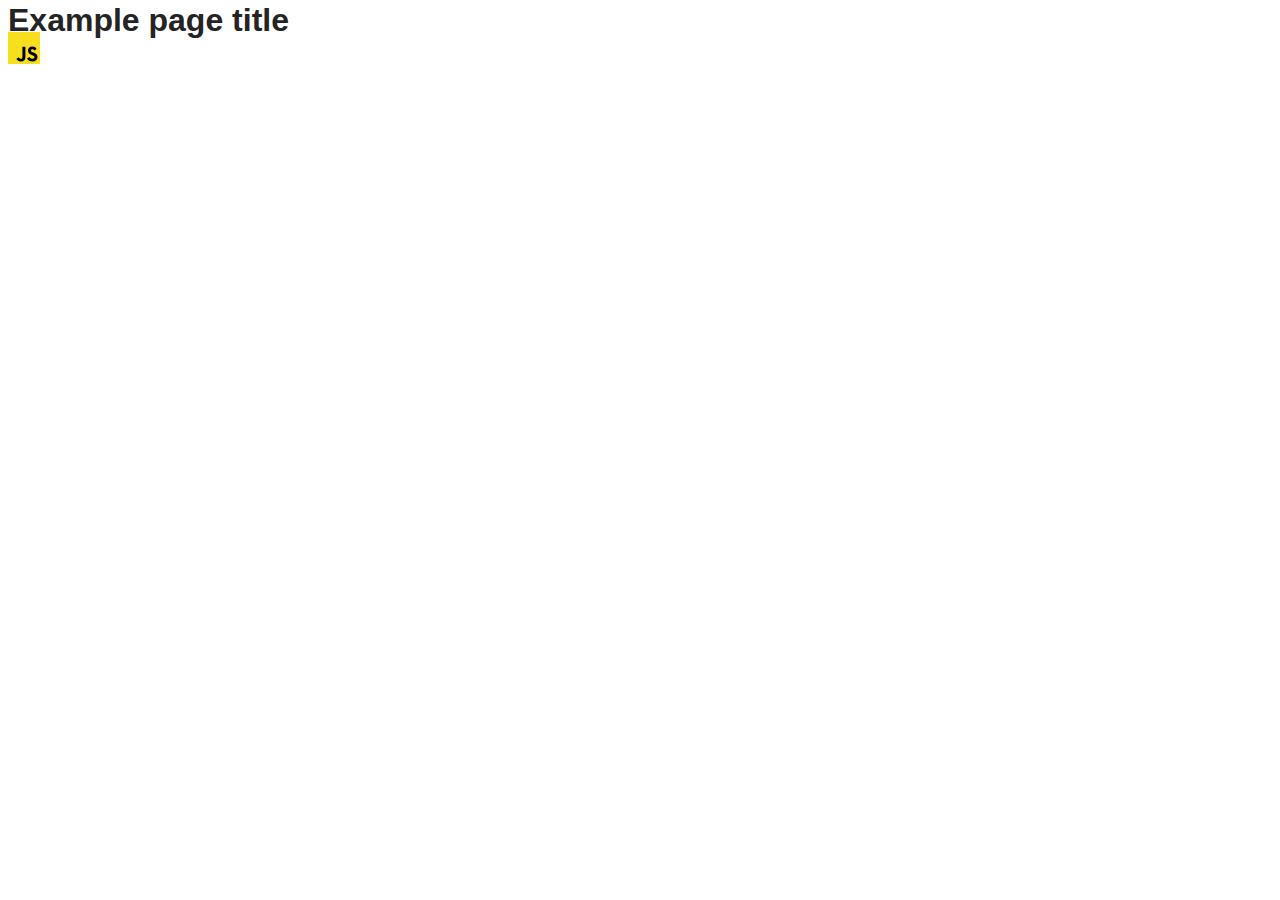
==== src/index.html @ 954d1251 "Initial commit" ====
<!DOCTYPE html>
<html lang="en">
  <head>
    <meta charset="UTF-8" />
    <link rel="icon" type="image/svg+xml" href="/favicon.svg" />
    <meta name="viewport" content="width=device-width, initial-scale=1.0" />
    <title>Vanilla App Template</title>
    <link rel="stylesheet" href="./css/styles.css" />
  </head>
  <body>
    <load ="partials/header.html" />

    <section>
      <h1>Example page title</h1>
      <!-- Path to images as from index.html file -->
      <img src="./img/javascript.svg" alt="" />
    </section>

    <!-- Loads the specified .html file -->
    <load ="partials/vite-promo.html" />

    <script type="module" src="./main.js"></script>
  </body>
</html>
---- src/css/styles.css ----
/**
  |============================
  | include css partials with
  | default @import url()
  |============================
*/
@import url('./reset.css');
@import url('./vite-promo.css');
@import url('./header.css');

:root {
  font-family: Inter, Avenir, Helvetica, Arial, sans-serif;
  font-size: 16px;
  line-height: 24px;
  font-weight: 400;

  color: #242424;
  background-color: rgba(255, 255, 255, 0.87);

  font-synthesis: none;
  text-rendering: optimizeLegibility;
  -webkit-font-smoothing: antialiased;
  -moz-osx-font-smoothing: grayscale;
  -webkit-text-size-adjust: 100%;
}
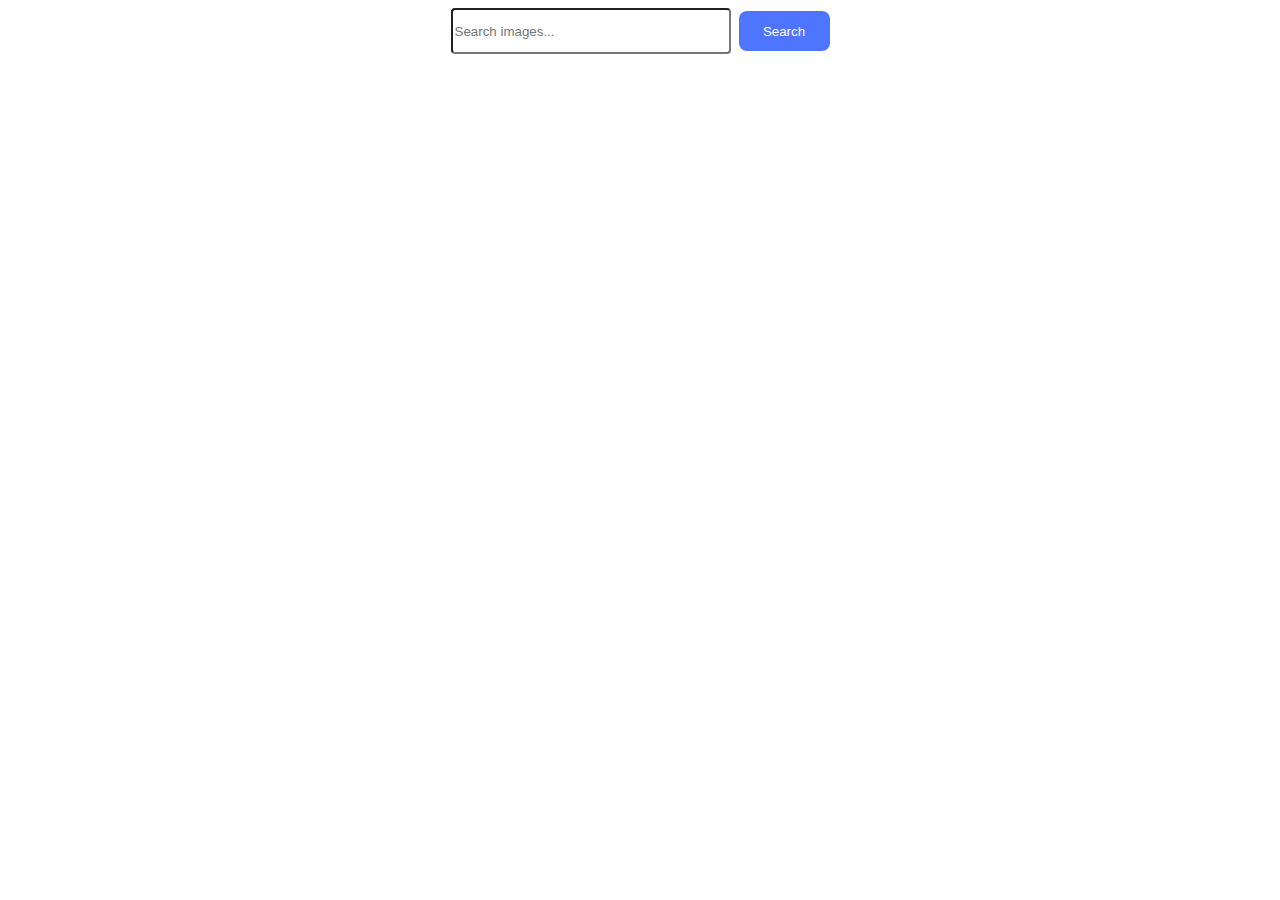
==== commit 143d7c03: "added main pages content" ====
--- a/src/index.html
+++ b/src/index.html
@@ -2,23 +2,21 @@
 <html lang="en">
   <head>
     <meta charset="UTF-8" />
-    <link rel="icon" type="image/svg+xml" href="/favicon.svg" />
+    <link rel="icon" type="image/svg+xml" href="./img/favicon.svg" />
     <meta name="viewport" content="width=device-width, initial-scale=1.0" />
     <title>Vanilla App Template</title>
     <link rel="stylesheet" href="./css/styles.css" />
   </head>
   <body>
-    <load ="partials/header.html" />
-
-    <section>
-      <h1>Example page title</h1>
-      <!-- Path to images as from index.html file -->
-      <img src="./img/javascript.svg" alt="" />
-    </section>
-
-    <!-- Loads the specified .html file -->
-    <load ="partials/vite-promo.html" />
-
+    <form class="search-form">
+      <input class="input" type="text" name="input" placeholder="Search images..." />
+      <button class="button" type="submit">Search</button>
+    </form>
+    <span class="loader hide"></span>
+    
+    <div class="wrapper-pictures">
+      <ul class="pictures-list"></ul>
+    </div>
     <script type="module" src="./main.js"></script>
   </body>
 </html>
--- a/src/css/styles.css
+++ b/src/css/styles.css
@@ -23,3 +23,112 @@
   -moz-osx-font-smoothing: grayscale;
   -webkit-text-size-adjust: 100%;
 }
+
+.loader.hide {
+  display: none;
+}
+
+.loader {
+  display: flex;
+  align-items: center;
+  width: 48px;
+  height: 48px;
+  border: 3px solid #FFF;
+  border-radius: 50%;
+  display: inline-block;
+  position: relative;
+  box-sizing: border-box;
+  animation: rotation 1s linear infinite;
+}
+
+.loader::after {
+  content: '';
+  box-sizing: border-box;
+  position: absolute;
+  left: 50%;
+  top: 50%;
+  transform: translate(-50%, -50%);
+  width: 40px;
+  height: 40px;
+  border-radius: 50%;
+  border: 3px solid;
+  border-color: #FF3D00 transparent;
+}
+
+@keyframes rotation {
+  0% {
+    transform: rotate(0deg);
+  }
+
+  100% {
+    transform: rotate(360deg);
+  }
+}
+
+.search-form {
+  display: flex;
+  align-items: center;
+  justify-content: center;
+  margin-bottom: 32px;
+}
+
+.input {
+  width: 272px;
+  height: 40px;
+  border-radius: 4px;
+  background: #fff;
+  margin-right: 8px;
+}
+
+.button {
+  display: flex;
+  padding: 8px 16px;
+  justify-content: center;
+  align-items: center;
+  gap: 10px;
+  border-radius: 8px;
+  background: #4e75ff;
+  border: transparent;
+  color: #fff;
+  width: 91px;
+  height: 40px;
+}
+
+.wrapper-pictures {
+  display: flex;
+}
+
+.pictures-list {
+  display: flex;
+  justify-content: center;
+  align-items: center;
+  flex-wrap: wrap;
+  gap: 20px;
+}
+
+.gallery-card {
+  transition: transform 0.3s;
+  border-radius: 8px;
+  box-shadow: rgba(0, 0, 0, 0.1) 0px 4px 12px;
+  overflow: hidden;
+}
+
+.image-item-info {
+  display: flex;
+  flex-direction: column;
+  text-align: center;
+}
+
+.gallery-card img {
+  object-fit: cover;
+  height: 300px;
+  width: 400px;
+}
+
+.image-info {
+  display: flex;
+  justify-content: space-around;
+  align-items: center;
+  flex-wrap: wrap;
+  padding: 8px 0;
+}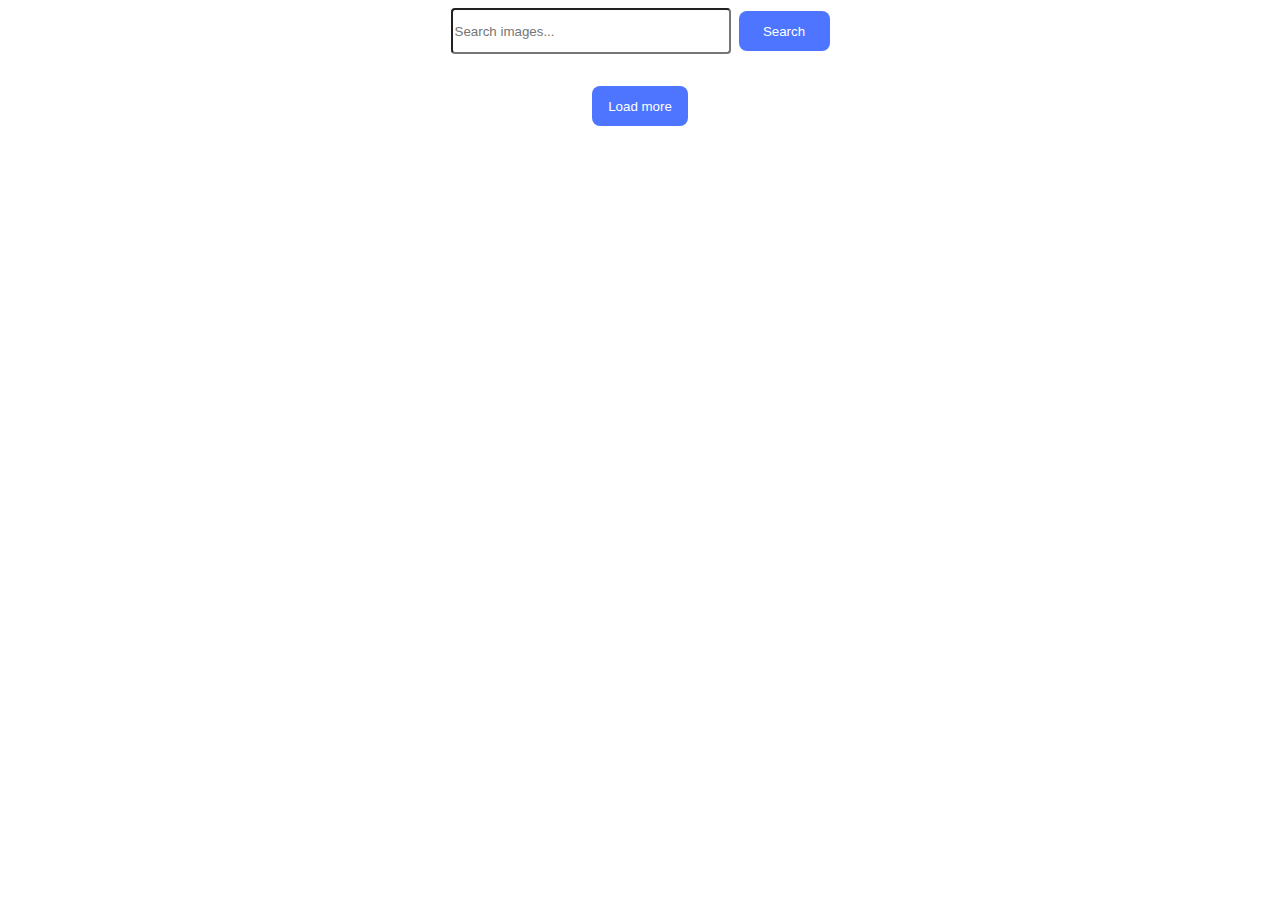
==== commit b947babf: "added button" ====
--- a/src/index.html
+++ b/src/index.html
@@ -8,15 +8,16 @@
     <link rel="stylesheet" href="./css/styles.css" />
   </head>
   <body>
-    <form class="search-form">
-      <input class="input" type="text" name="input" placeholder="Search images..." />
-      <button class="button" type="submit">Search</button>
-    </form>
-    <span class="loader hide"></span>
-    
-    <div class="wrapper-pictures">
-      <ul class="pictures-list"></ul>
-    </div>
+  <form class="search-form">
+    <input class="input" type="text" name="input" placeholder="Search images..." />
+    <button class="button" type="submit">Search</button>
+  </form>
+  <span class="loader hide"></span>
+  
+  <div class="wrapper-pictures">
+    <ul class="pictures-list"></ul>
+  </div>
+  <button class="button-load" type="btn">Load more</button>
     <script type="module" src="./main.js"></script>
   </body>
 </html>
--- a/src/css/styles.css
+++ b/src/css/styles.css
@@ -94,6 +94,22 @@
   height: 40px;
 }
 
+.button-load {
+  display: flex;
+  padding: 8px 16px;
+  justify-content: center;
+  align-items: center;
+  gap: 10px;
+  border-radius: 8px;
+  background: #4e75ff;
+  border: transparent;
+  color: #fff;
+  height: 40px;
+  margin-left: auto;
+  margin-right: auto;
+}
+  
+
 .wrapper-pictures {
   display: flex;
 }
